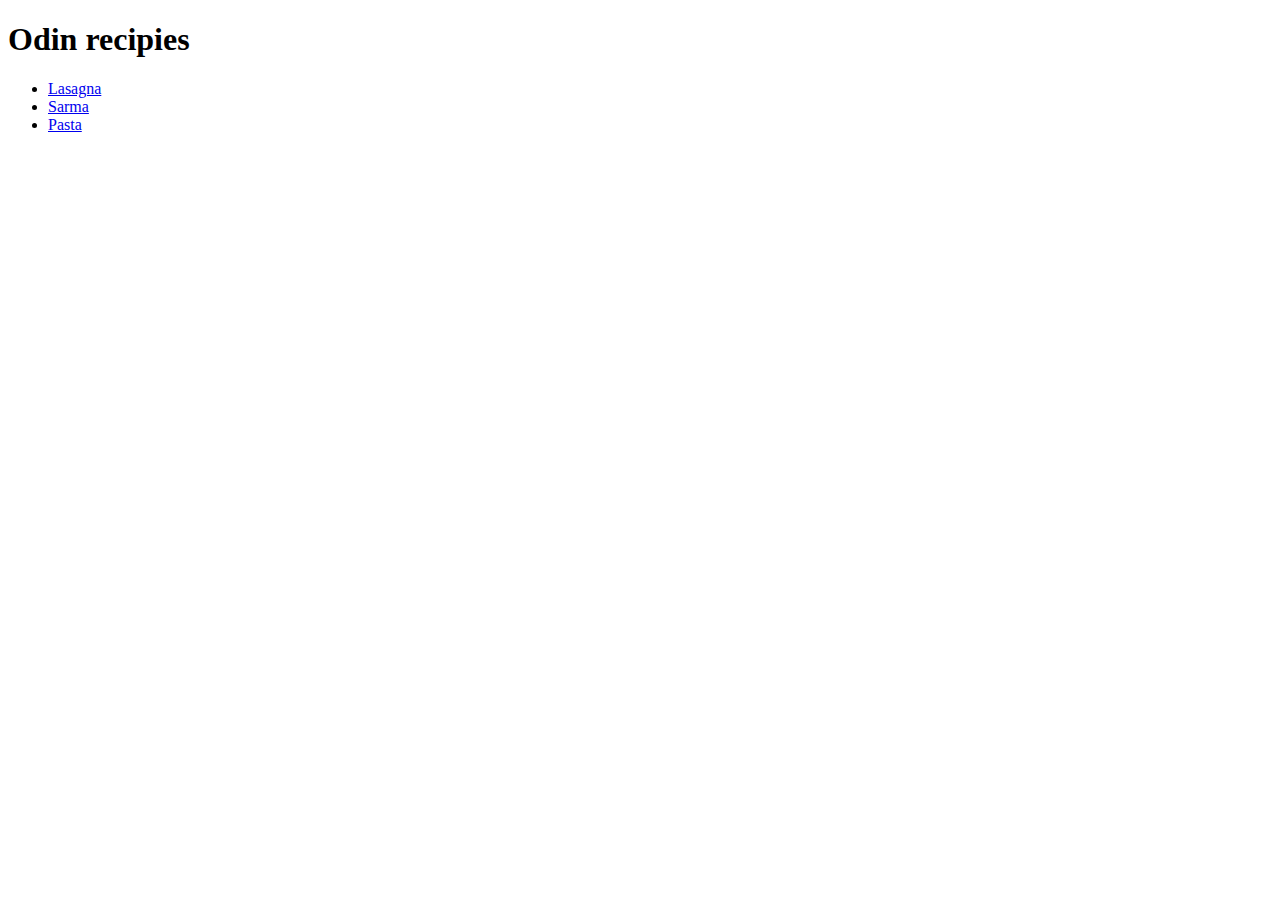
==== index.html @ b977a5f4 "added new project Recipies" ====
<!DOCTYPE html>
<html lang="en">
<head>
    <meta charset="UTF-8">
    <meta name="viewport" content="width=device-width, initial-scale=1.0">
    <title>Document</title>
</head>
<body>
    <h1>Odin recipies</h1>
    <ul>
        <li><a href="recipies/lasagna.html">Lasagna</a></li>
        <li><a href="recipies/sarma.html">Sarma</a></li>
        <li><a href="recipies/pasta.html">Pasta</a></li>
    </ul>
</body>
</html>
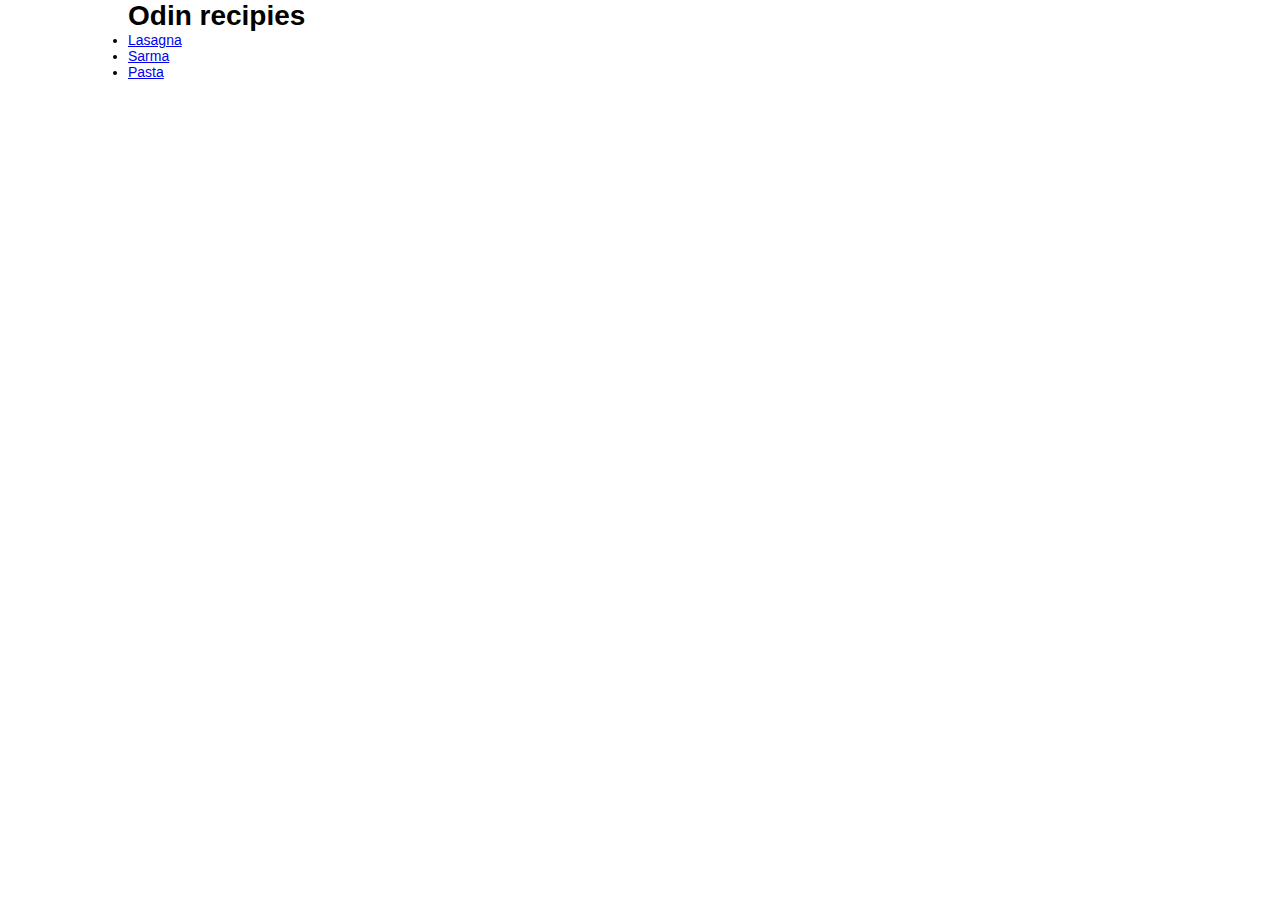
==== commit cdcb4665: "modified index and lasagna page, added styles to everyone" ====
--- a/index.html
+++ b/index.html
@@ -3,14 +3,17 @@
 <head>
     <meta charset="UTF-8">
     <meta name="viewport" content="width=device-width, initial-scale=1.0">
+    <link rel="stylesheet" href="./css/style.css">
     <title>Document</title>
 </head>
 <body>
-    <h1>Odin recipies</h1>
-    <ul>
-        <li><a href="recipies/lasagna.html">Lasagna</a></li>
-        <li><a href="recipies/sarma.html">Sarma</a></li>
-        <li><a href="recipies/pasta.html">Pasta</a></li>
-    </ul>
+    <div class="container">
+        <h1>Odin recipies</h1>
+        <ul>
+            <li><a href="recipies/lasagna.html">Lasagna</a></li>
+            <li><a href="recipies/sarma.html">Sarma</a></li>
+            <li><a href="recipies/pasta.html">Pasta</a></li>
+        </ul>
+    </div>
 </body>
 </html>--- a/css/style.css
+++ b/css/style.css
@@ -0,0 +1,31 @@
+*{
+    box-sizing: border-box;
+    margin: 0;
+    padding: 0;
+}
+
+body{
+    font-family: 'Lato', sans-serif;
+    font-size: 14px;
+}
+
+.container{
+    width: 80%;
+    margin: 0 auto;
+}
+
+
+.recipie{
+    margin-top: 20px;
+    padding: 60px 10px;
+}
+
+
+.recipie .info.second{
+    margin-bottom: 30px;
+    color: blue;
+}
+
+.recipie .info.first{
+    color: red;
+}
